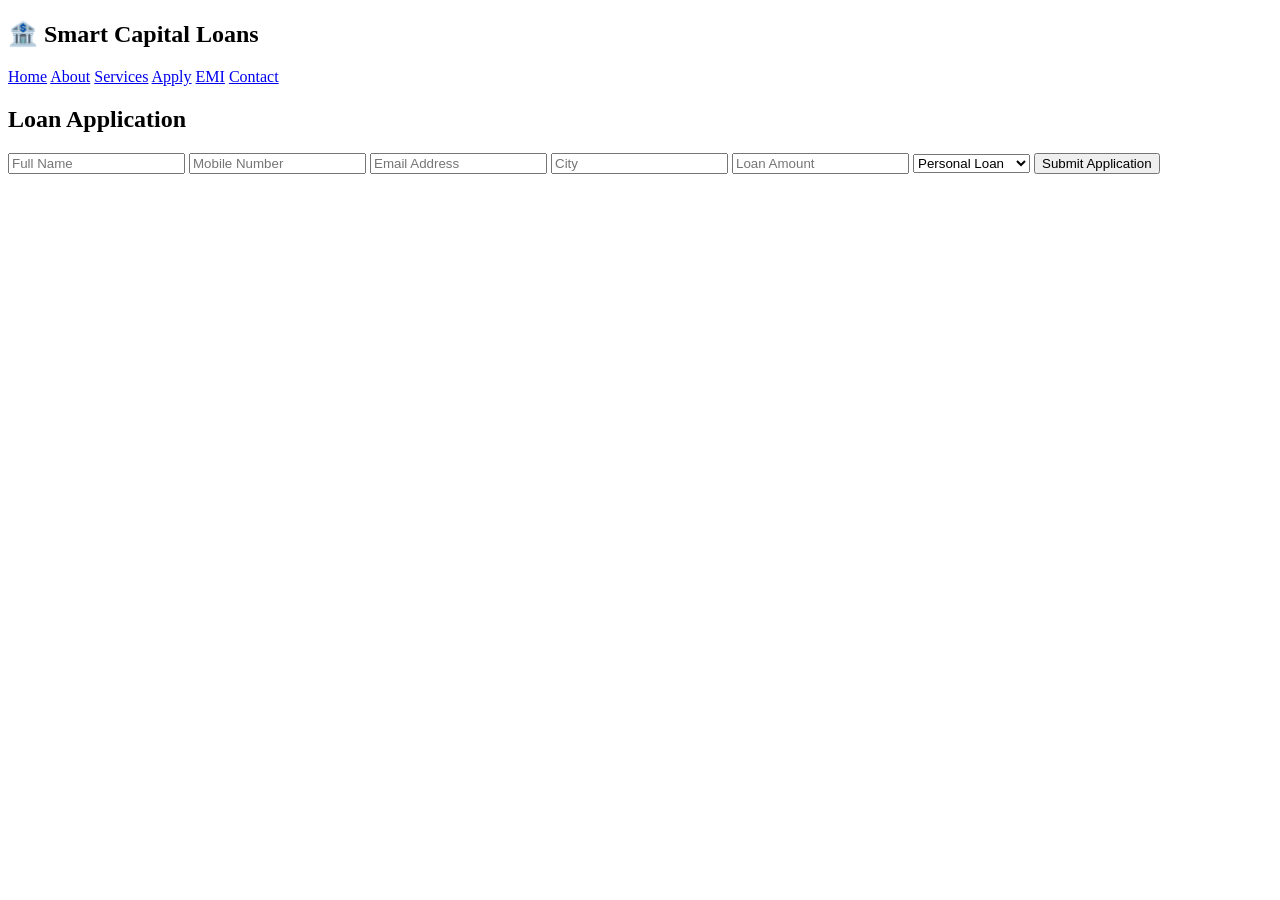
==== apply.html @ 961f1f06 "Create loan application HTML page This file contains the HTML structure for the loan application pag" ====
<!DOCTYPE html>
<html lang="en">
<head>
<meta charset="UTF-8">
<meta name="viewport" content="width=device-width, initial-scale=1.0">
<title>Apply Loan | Smart Capital Loans</title>

<link rel="stylesheet" href="css/style.css">
</head>

<body>

<header>
<div class="logo">
<h2>🏦 Smart Capital Loans</h2>
</div>

<nav>
<a href="index.html">Home</a>
<a href="about.html">About</a>
<a href="services.html">Services</a>
<a href="apply.html">Apply</a>
<a href="emi.html">EMI</a>
<a href="contact.html">Contact</a>
</nav>
</header>

<section class="form-section">

<h1>Loan Application</h1>

<form id="loanForm">

<input type="text" id="name" placeholder="Full Name" required>

<input type="tel" id="mobile" placeholder="Mobile Number" required>

<input type="email" id="email" placeholder="Email Address">

<input type="text" id="city" placeholder="City" required>

<input type="number" id="amount" placeholder="Loan Amount" required>

<select id="loanType">
<option>Personal Loan</option>
<option>Consumer Loan</option>
<option>Business Loan</option>
</select>

<button type="submit">
Submit Application
</button>

</form>

<div id="message"></div>

</section>

<script src="js/apply.js"></script>

</body>
</html>
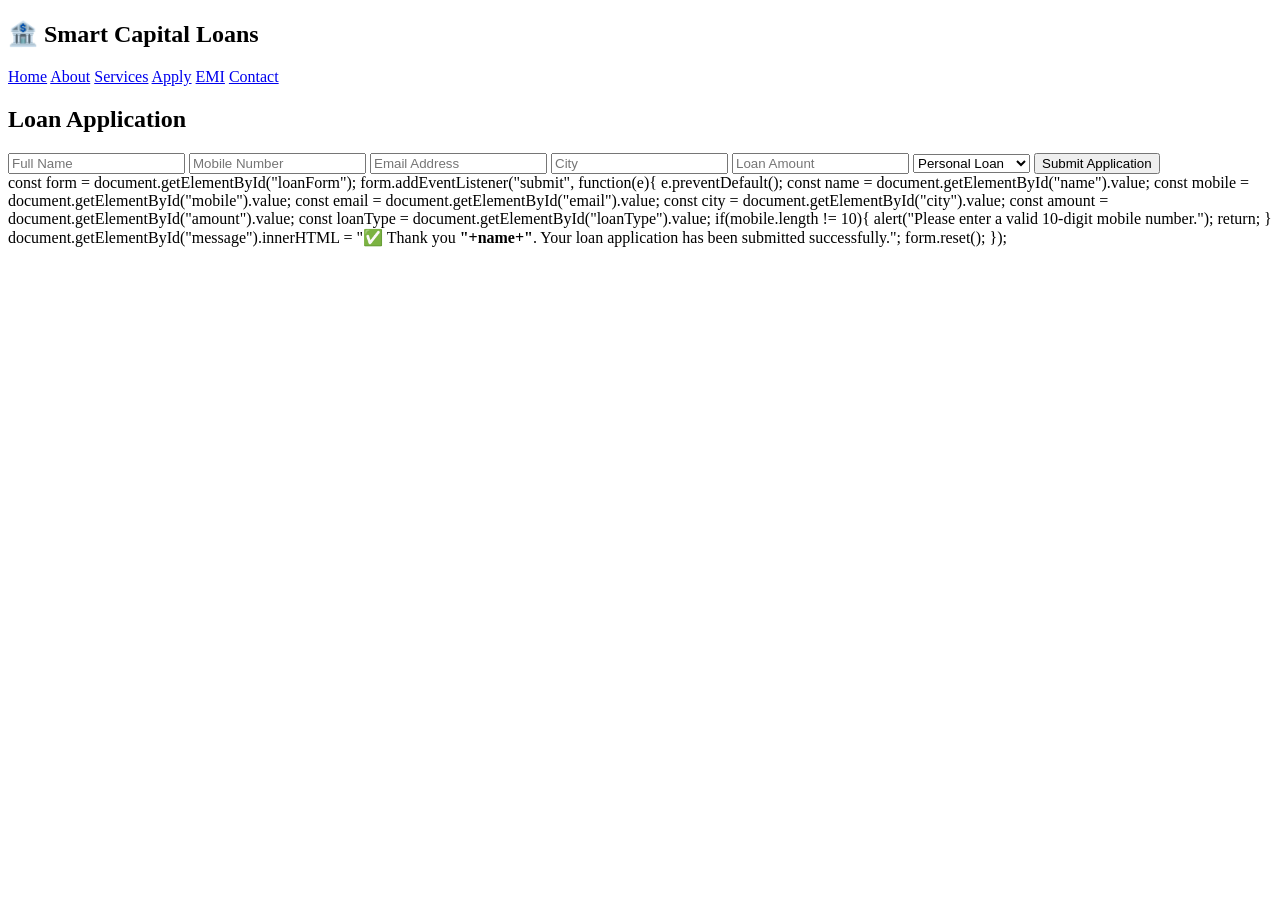
==== commit 193456a6: "Implement loan application form submission Added form submission handling and validation for loan ap" ====
--- a/apply.html
+++ b/apply.html
@@ -61,3 +61,27 @@
 
 </body>
 </html>
+const form = document.getElementById("loanForm");
+
+form.addEventListener("submit", function(e){
+
+e.preventDefault();
+
+const name = document.getElementById("name").value;
+const mobile = document.getElementById("mobile").value;
+const email = document.getElementById("email").value;
+const city = document.getElementById("city").value;
+const amount = document.getElementById("amount").value;
+const loanType = document.getElementById("loanType").value;
+
+if(mobile.length != 10){
+alert("Please enter a valid 10-digit mobile number.");
+return;
+}
+
+document.getElementById("message").innerHTML =
+"✅ Thank you <b>"+name+"</b>. Your loan application has been submitted successfully.";
+
+form.reset();
+
+});
